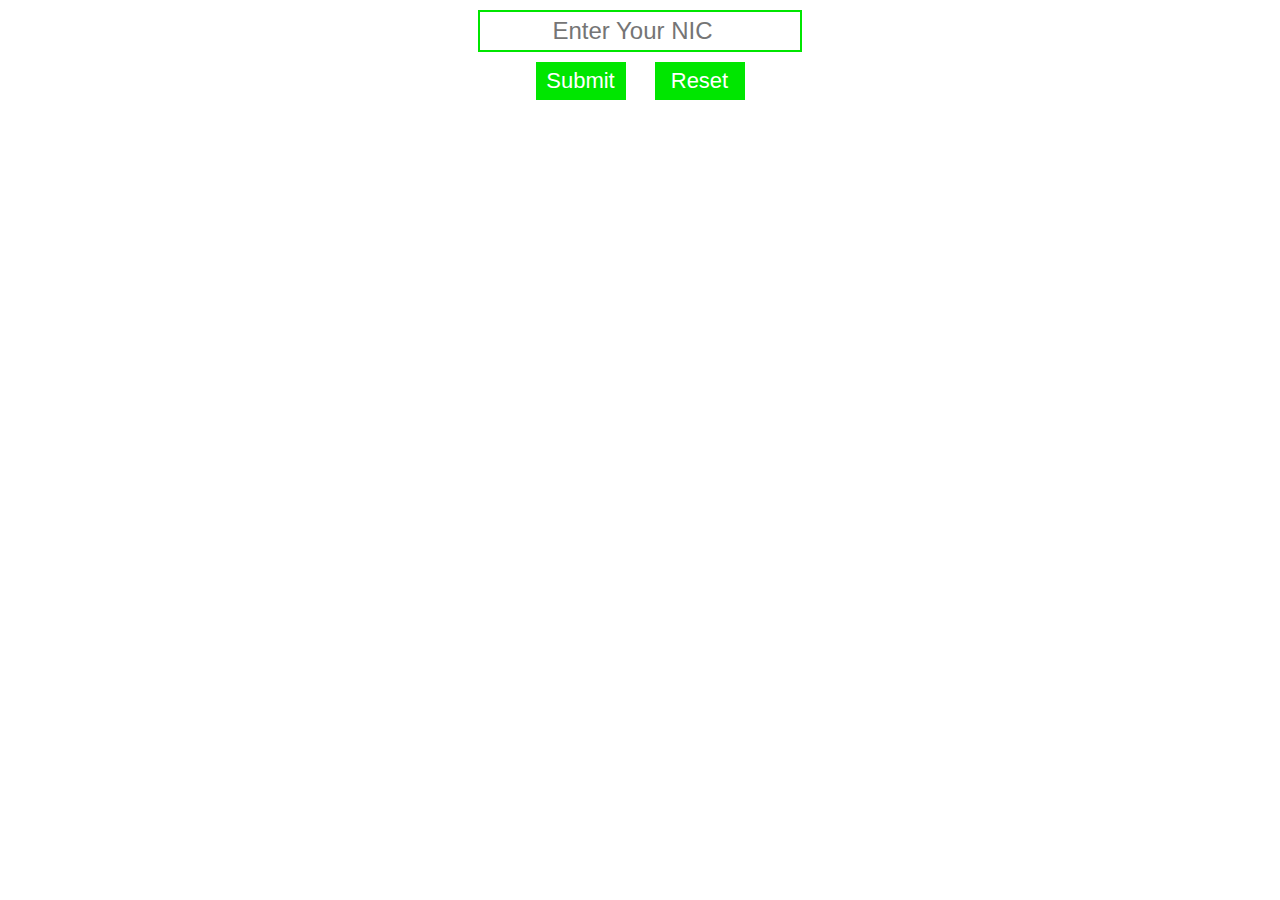
==== index.html @ c25c7d94 "intial upload" ====
<!DOCTYPE html>
<html lang="en">
<head>
    <meta charset="UTF-8">
    <meta name="viewport" content="width=device-width, initial-scale=1.0" />
    <meta http-equiv="X-UA-Compatible" content="ie=edge" />
    <link href="https://fonts.googleapis.com/css?family=Titillium+Web" rel="stylesheet" />
    <link rel="stylesheet" href="style.css" />
    <title>DOB from NIC</title>
</head>
<body>

    <form id="form">
        <input type="number" id="nic" placeholder="Enter Your NIC" required/>
        <div>
            <input type="submit" id="submit" value="Submit"/>
            <input type="button" id="reset" value="Reset" />
        </div>
    </form>

    <div id="display">
        <p>Your NIC: <span id="displayNic"></span></p>
        <p>Your Birthday: <span id="displayDob"></span></p>
        <p>Your Sex:<span id="displaySex"></span></p>
    </div>

    <script src="javascript.js"></script>
    
</body>
</html>
---- style.css ----
* {
    box-sizing: border-box;
    margin: 0;
    padding: 0;
}

body {
    font-family: 'Titillium Web', sans-serif;
}

form input[type=number] {
    font-size: 24px;
    display: block;
    margin: 10px auto;
    text-align: center;
    padding: 5px;
    border: 2px solid rgb(0, 230, 0);
    outline: none;
}

form div {
    text-align: center;
}

form div input[type=submit], form div input[type=button] {
    width: 90px;
    height: 38px;
    font-size: 22px;
    background-color: rgb(0, 230, 0);
    border: none;
    color: #fff;
    outline: none;
}

form div input[type=submit] {
    margin: 0 10px 15px 0;
}

form div input[type=button] {
    margin: 0 0 0 15px;
}

form div input[type=submit]:hover {
    border: 2px solid rgb(0, 230, 0);
    background-color: #fff;
    color: rgb(1, 165, 1);
}

form div input[type=button]:hover {
    border: 2px solid rgb(0, 230, 0);
    background-color: #fff;
    color: rgb(1, 165, 1);
}

#display {
    display: none;
    text-align: left;
    font-size: 22px;
    width: 600px;
    height: 150px;
    margin: auto;
    border: 2px solid rgb(0, 230, 0);
    padding: 20px;
}

#display p {
    color: #f00;
}

#display p span{
    color: #000;
}
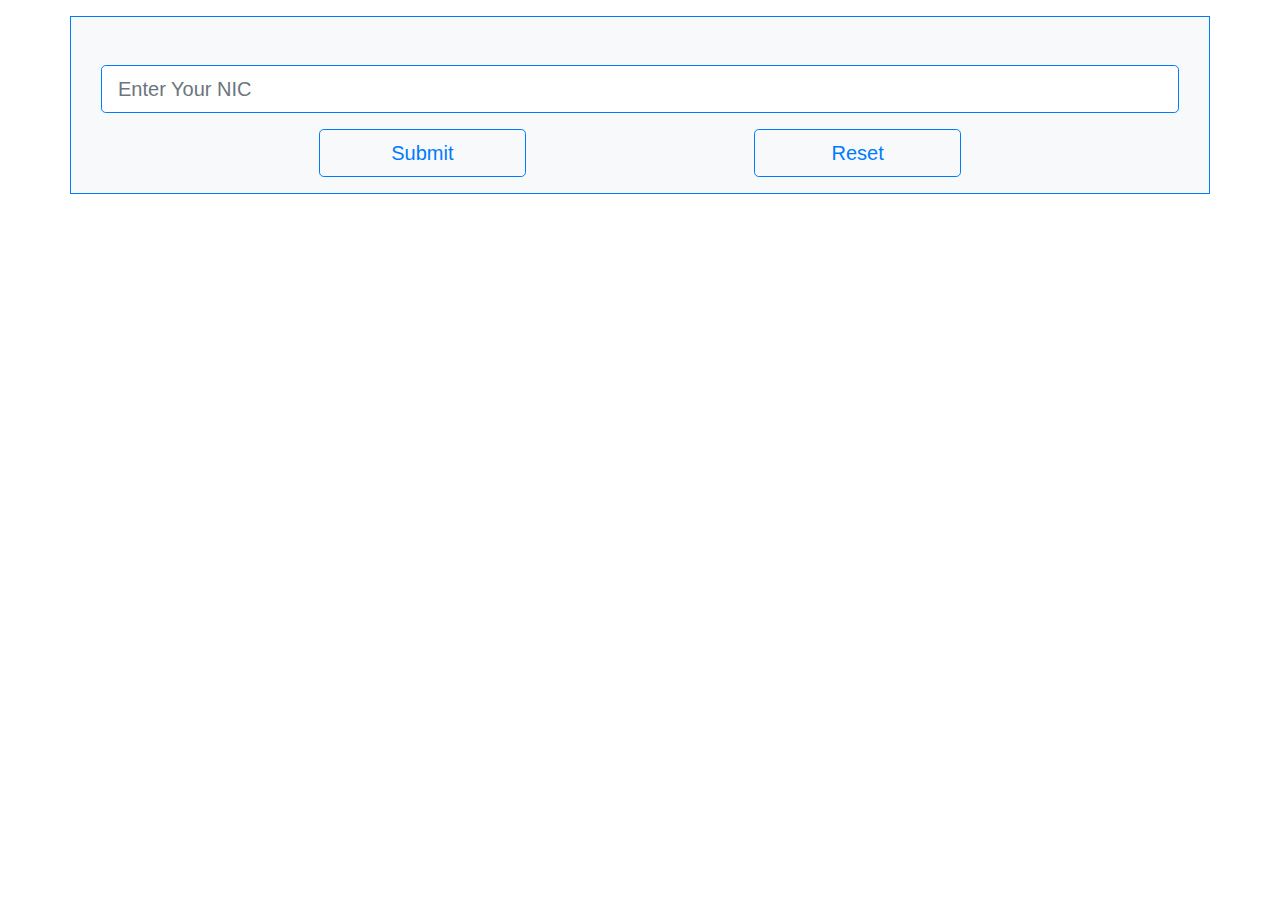
==== commit f7748f44: "bootstrap css" ====
--- a/index.html
+++ b/index.html
@@ -5,24 +5,42 @@
     <meta name="viewport" content="width=device-width, initial-scale=1.0" />
     <meta http-equiv="X-UA-Compatible" content="ie=edge" />
     <link href="https://fonts.googleapis.com/css?family=Titillium+Web" rel="stylesheet" />
+    <link href="https://stackpath.bootstrapcdn.com/bootstrap/4.3.1/css/bootstrap.min.css" rel="stylesheet" integrity="sha384-ggOyR0iXCbMQv3Xipma34MD+dH/1fQ784/j6cY/iJTQUOhcWr7x9JvoRxT2MZw1T" crossorigin="anonymous"/>
     <link rel="stylesheet" href="style.css" />
     <title>DOB from NIC</title>
 </head>
 <body>
 
-    <form id="form">
-        <input type="number" id="nic" placeholder="Enter Your NIC" required/>
-        <div>
-            <input type="submit" id="submit" value="Submit"/>
-            <input type="button" id="reset" value="Reset" />
+    <div class="container bg-light border border-primary mt-3">
+
+    <div class="container mt-5">
+        <form id="form">
+            <input class="form-control form-control-lg border border-primary" type="number" id="nic" placeholder="Enter Your NIC" required/>
+            <div class="form-row">
+                <span class="col"></span>
+                <div class="col">
+                    <input class="btn btn-lg btn-outline-primary btn-block my-3" type="submit" id="submit" value="Submit"/>
+                </div>
+                <span class="col"></span>
+                <div class="col">
+                    <input class="btn btn-lg btn-outline-primary btn-block my-3" type="button" id="reset" value="Reset" />
+                </div>
+                <span class="col"></span>
+            </div>
+        </form>
+    </div>
+    
+    <div class="container mb-5" id="display">
+        <div class="card card-body text-center mx-5 border border-primary">
+            <div>
+                <p class="card-text">Your NIC: <span class="text-primary" id="displayNic"></span></p>
+                <p class="card-text">Your Birthday: <span class="text-primary" id="displayDob"></span></p>
+                <p class="card-text">Your Sex : <span class="text-primary" id="displaySex"></span></p>
+            </div>
         </div>
-    </form>
+    </div>
 
-    <div id="display">
-        <p>Your NIC: <span id="displayNic"></span></p>
-        <p>Your Birthday: <span id="displayDob"></span></p>
-        <p>Your Sex:<span id="displaySex"></span></p>
-    </div>
+</div>
 
     <script src="javascript.js"></script>
     
--- a/style.css
+++ b/style.css
@@ -1,72 +1,5 @@
-* {
-    box-sizing: border-box;
-    margin: 0;
-    padding: 0;
+#display
+{
+    display: none;
+    font-size: 1.5rem
 }
-
-body {
-    font-family: 'Titillium Web', sans-serif;
-}
-
-form input[type=number] {
-    font-size: 24px;
-    display: block;
-    margin: 10px auto;
-    text-align: center;
-    padding: 5px;
-    border: 2px solid rgb(0, 230, 0);
-    outline: none;
-}
-
-form div {
-    text-align: center;
-}
-
-form div input[type=submit], form div input[type=button] {
-    width: 90px;
-    height: 38px;
-    font-size: 22px;
-    background-color: rgb(0, 230, 0);
-    border: none;
-    color: #fff;
-    outline: none;
-}
-
-form div input[type=submit] {
-    margin: 0 10px 15px 0;
-}
-
-form div input[type=button] {
-    margin: 0 0 0 15px;
-}
-
-form div input[type=submit]:hover {
-    border: 2px solid rgb(0, 230, 0);
-    background-color: #fff;
-    color: rgb(1, 165, 1);
-}
-
-form div input[type=button]:hover {
-    border: 2px solid rgb(0, 230, 0);
-    background-color: #fff;
-    color: rgb(1, 165, 1);
-}
-
-#display {
-    display: none;
-    text-align: left;
-    font-size: 22px;
-    width: 600px;
-    height: 150px;
-    margin: auto;
-    border: 2px solid rgb(0, 230, 0);
-    padding: 20px;
-}
-
-#display p {
-    color: #f00;
-}
-
-#display p span{
-    color: #000;
-}